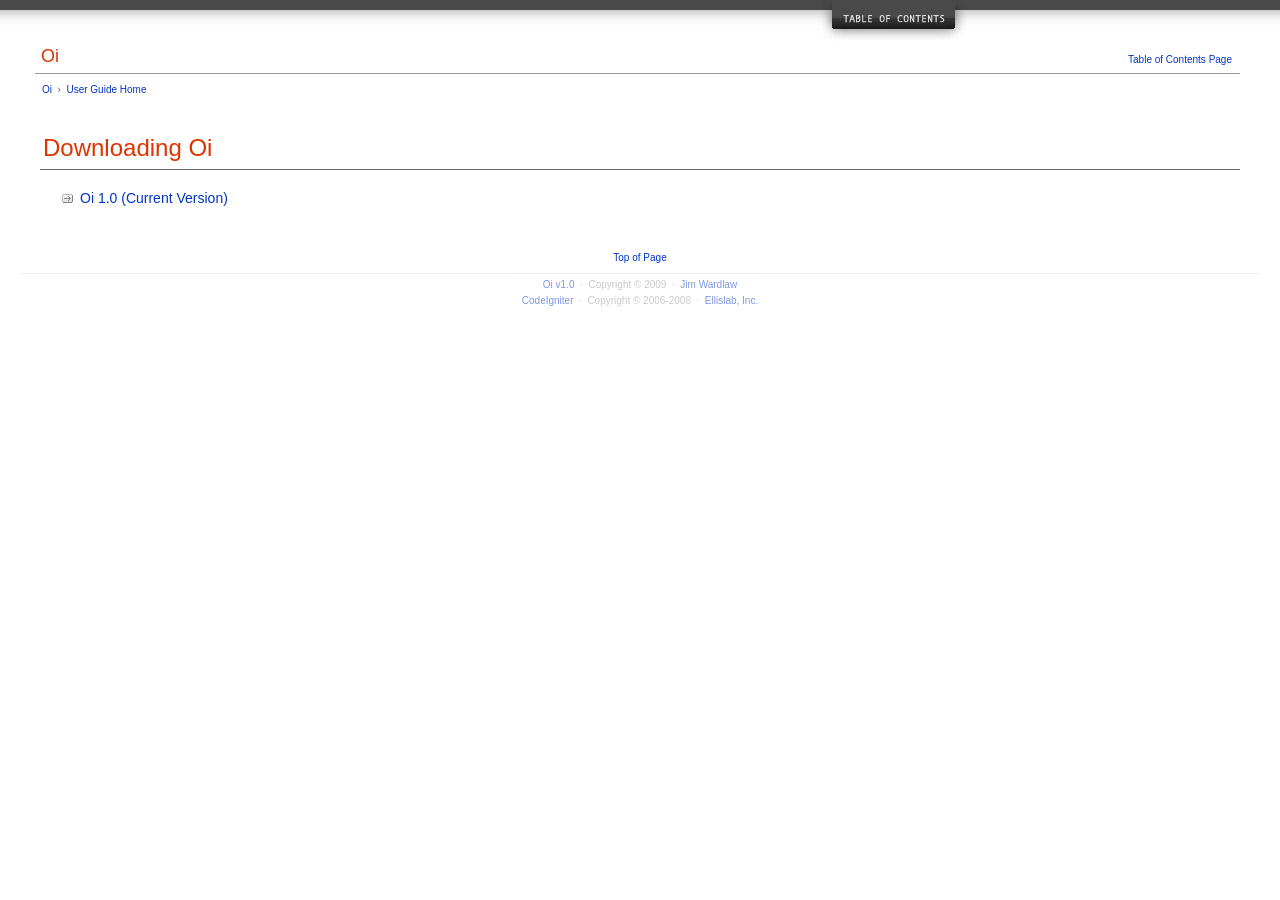
==== user_guide/downloading.html @ 9783ef30 "Added user guide to repo" ====
<!DOCTYPE html PUBLIC "-//W3C//DTD XHTML 1.0 Transitional//EN" "http://www.w3.org/TR/xhtml1/DTD/xhtml1-transitional.dtd">
<html xmlns="http://www.w3.org/1999/xhtml" xml:lang="en" lang="en">
	<head >
		<title>Downloading</title>
		<meta http-equiv="Content-type" content="text/html;charset=UTF-8"/>
		
		<link href="./css/userguide.css" media="screen" rel="stylesheet" type="text/css" />
		<script type="text/javascript" src="./js/jquery-1.3.2.min.js"></script>
		<script type="text/javascript" src="./js/jquery.nav.js"></script>
		<script type="text/javascript" src="./js/chili.js"></script>
		<script type="text/javascript" src="./js/chili/jquery.chili-2.2.js"></script>
		<script type="text/javascript" src="./js/chili/recipes.js"></script>
		
	</head>

<body>

	<!-- START NAVIGATION -->
	<div id="nav">
		<div id="nav_inner">
			<table cellpadding="0" cellspaceing="0" border="0" style="width:98%">
	<tr>
			<td class="td" valign="top">
					<h3></h3>
			<ul>
								<li><a href="./index.html">User Guide Home</a></li>
							</ul>
				</td>
			<td class="td" valign="top">
					<h3>Basic Info</h3>
			<ul>
								<li><a href="./change_log.html">Change Log</a></li>
								<li><a href="./server_req.html">Server Requirements</a></li>
								<li><a href="./troubleshooting.html">Troubleshooting</a></li>
							</ul>
				</td>
			<td class="td" valign="top">
					<h3>Installation</h3>
			<ul>
								<li><a href="./downloading.html">Downloading</a></li>
								<li><a href="./installation.html">Installation</a></li>
							</ul>
				</td>
			<td class="td" valign="top">
					<h3>General Topics</h3>
			<ul>
								<li><a href="./adding_notifications.html">Adding Notifications</a></li>
								<li><a href="./configuration.html">Configuration</a></li>
								<li><a href="./retrieving_notifications.html">Retrieving Notifications</a></li>
							</ul>
				</td>
		<tr>
</table>		</div>
	</div>
	
	<div id="nav2">
		<a name="top">&nbsp;</a>
		<a id="nav_toggle" href="#">
			<img src="./images/nav_toggle_darker.jpg" width="154" height="43" border="0" title="Toggle Table of Contents" alt="Toggle Table of Contents" />
		</a>
	</div>
	
	<div id="masthead">
		<table cellpadding="0" cellspacing="0" border="0" style="width:100%">
			<tr>
				<td><h1>Oi</h1></td>
				<td id="breadcrumb_right"><a href="./toc.html">Table of Contents Page</a></td>
			</tr>
		</table>
	</div>
	<!-- END NAVIGATION -->
	
	<!-- START BREADCRUMB -->
	<table cellpadding="0" cellspacing="0" border="0" style="width:100%">
		<tr>
			<td id="breadcrumb">
				<a href="http://www.stucktogetherwithtape.couk/user_guides/oi">Oi</a> 
				&nbsp;&#8250;&nbsp;
				<a href="..html">User Guide Home</a> 
			</td>
		</tr>
	</table>
	<!-- END BREADCRUMB -->
	
	<br clear="all" />		<!-- START CONTENT -->
		<div id="content">
			<h1>Downloading Oi</h1>

			<ul>
				<li><a href="http://www.stucktogetherwithtape.com/download/oi_1.0.zip">Oi 1.0 (Current Version)</a></li>
			</ul>

		</div>
		<!-- END CONTENT -->
	<!-- START FOOTER -->	
	<div id="footer">
		<p><a href="#top">Top of Page</a></p>
		<div id="copyrights">
			<p>
				<a href="http://www.stucktogetherwithtape.couk/user_guides/oi">Oi v1.0</a> 
				&nbsp;&middot;&nbsp; Copyright &copy; 2009 &nbsp;&middot;&nbsp; 
				<a href="http://www.stucktogetherwithtape.couk">Jim Wardlaw</a>			</p>
			<p>
				<a href="http://codeigniter.com">CodeIgniter</a> 
				&nbsp;&middot;&nbsp; Copyright &#169; 2006-2008 &nbsp;&middot;&nbsp; 
				<a href="http://ellislab.com/">Ellislab, Inc.</a> 
			</p>
		</div>
	</div>
	<!-- END CONTENT -->

</body>
</html>
---- user_guide/css/userguide.css ----
body {
    margin: 0;
    padding: 0;
    font-family: Lucida Grande, Verdana, Geneva, Sans-serif;
    font-size: 14px;
    color: #333;
    background-color: #fff;
}
 
a:link {
    color: #0134c5;
    background-color: transparent;
    text-decoration: none;
    font-weight: normal;
}
 
a:visited {
    color: #0134c5;
    background-color: transparent;
    text-decoration: none;
}
 
a:hover {
    color: #000;
    text-decoration: none;
    background-color: transparent;
}
a[name]:hover {
	color: inherit;
}
 
a.def:link,
a.def:visited {
    color: #333;
    border-bottom: 1px solid #ccc;
}
 
a.def:hover {
    color: #0134c5;
}
 
#googleSearchBox:focus {
	background-color: #FFF9D1;
	border-color: Black;
}
 
#breadcrumb {
    float: left;
    background-color: transparent;
    margin: 10px 0 0 42px;
    padding: 0;
    font-size: 10px;
    color: #666;
}
 
#breadcrumb_right {
    float: right;
    width: 175px;
    background-color: transparent;
    padding: 8px 8px 3px 0;
    text-align: right;
    font-size: 10px;
    color: #666;
}
 
#nav {
    background-color: #494949;
    margin: 0;
    padding: 0;
}
 
#nav2 {
    background: #fff url(../images/nav_bg_darker.jpg) repeat-x left top;
    padding: 0 310px 0 0;
    margin: 0;
    text-align: right;
}
 
#nav_inner {
    background-color: transparent;
    padding: 8px 12px 0 20px;
    margin: 0;
    font-family: Lucida Grande, Verdana, Geneva, Sans-serif;
    font-size: 11px;
}
 
#nav_inner h3 {
    font-size: 12px;
    color: #fff;
    margin: 0;
    padding: 0;
}
 
#nav_inner .td_sep {
    background: transparent url(../images/nav_separator.jpg) repeat-y left top;
    width: 25%;
    padding: 0 0 0 20px;
}
 
#nav_inner td {
    width: 25%;
}
 
#nav_inner p {
    color: #eee;
    background-color: transparent;
    padding: 0;
    margin: 0 0 10px 0;
}
 
#nav_inner ul {
    list-style-image: url(../images/arrow.gif);
    padding: 0 0 0 18px;
    margin: 8px 0 12px 0;
}
 
#nav_inner li {
    padding: 0;
    margin: 0 0 4px 0;
}
 
#nav_inner a {
    color: #eee;
    background-color: transparent;
    text-decoration: none;
    font-weight: normal;
}
 
#nav_inner a:visited {
    color: #eee;
    background-color: transparent;
    text-decoration: none;
}
 
#nav_inner a:hover {
    color: #ccc;
    text-decoration: none;
    background-color: transparent;
}
 
#masthead {
    margin: 0 40px 0 35px;
    padding: 0 0 0 6px;
    border-bottom: 1px solid #999;
}
 
#masthead h1 {
    background-color: transparent;
    color: #e13300;
    font-size: 18px;
    font-weight: normal;
    margin: 0;
    padding: 0 0 6px 0;
}
 
#searchbox {
    background-color: transparent;
    padding: 6px 40px 0 0;
    text-align: right;
    font-size: 10px;
    color: #666;
}
 
#img_welcome {
    border-bottom: 1px solid #D0D0D0;
    margin: 0 40px 0 40px;
    padding: 0;
    text-align: center;
}
 
#content {
    margin: 20px 40px 0 40px;
    padding: 0;
}
 
#content p {
    margin: 12px 20px 12px 0;
}
 
#content h1 {
    color: #e13300;
    border-bottom: 1px solid #666;
    background-color: transparent;
    font-weight: normal;
    font-size: 24px;
    margin: 0 0 20px 0;
    padding: 3px 0 7px 3px;
}
 
#content h2 {
    background-color: transparent;
    border-bottom: 1px solid #999;
    color: #000;
    font-size: 18px;
    font-weight: bold;
    margin: 28px 0 16px 0;
    padding: 5px 0 6px 0;
}
 
#content h3 {
    background-color: transparent;
    color: #333;
    font-size: 16px;
    font-weight: bold;
    margin: 16px 0 15px 0;
    padding: 0 0 0 0;
}
 
#content h4 {
    background-color: transparent;
    color: #444;
    font-size: 14px;
    font-weight: bold;
    margin: 22px 0 0 0;
    padding: 0 0 0 0;
}
 
#content img {
    margin: auto;
    padding: 0;
}

#content em {
	font-weight: normal;
}
#content tt,
#content pre,
#content pre var,
#content pre kbd,
#content pre samp,
#content pre dfn {
    font-family: Consolas, Monaco, Lucida Console, Lucida Sans Typewriter, Courier, Courier New, Sans-serif !important;

}
 

/* Syntax Highlighted Source */
#content pre {
    font-size: 12px;
    background-color: #f9f9f9;
    border: 1px solid #D0D0D0;
    color: #002166;
    display: block;
    margin: 14px 0 14px 0;
    /*padding: 12px 10px 12px 10px;*/
    overflow: auto;
	white-space: pre;
    color: #333;
    max-height: 30em;
}
 
#content pre.full {
	max-height: inherit !important;
}
#content pre var b {
	font-weight: normal;
}
#content td pre {
	margin: 0;
	background: transparent;
	bordeR: none;
	overflow: visible;
	padding: 0;
}
#content pre div.lineNums {
	float: left;
	margin: -12px 4px -12px -10px;
	padding: 12px 6px 12px 14px;
	color: #999;
	background-color: #E0E0E0;
	white-space: pre;
	border-right: 1px solid #CCC;
}
 
#content td.pre {
    font-size: 11px;
    margin: 0;
    padding: .5em 1em;
    display: table-cell;
}
 
#content pre .new {
    font-style: normal;
    background: #DFF4FF;
}
 
#content .path {
    background-color: #EBF3EC;
    border: 1px solid #99BC99;
    color: #005702;
    text-align: center;
    margin: 0 0 14px 0;
    padding: 5px 10px 5px 8px;
}
 
/* PHP Values */
#content dfn {
    font-family: Lucida Grande, Verdana, Geneva, Sans-serif;
    color: #A70000;
    font-weight: bold;
    font-style: normal;
}
/* PHP Default */
#content var {
    font-family: Lucida Grande, Verdana, Geneva, Sans-serif;
    color: #002166;
    font-weight: bold;
    font-style: normal;
}
/* PHP Built-In Methods */
#content var b {
	color: #0134c5;
}
/* Comments */
#content samp {
    font-family: Lucida Grande, Verdana, Geneva, Sans-serif;
    color: #808080;
    font-weight: bold;
    font-style: normal;
}
/* PHP Keywords */
#content kbd {
    font-family: Lucida Grande, Verdana, Geneva, Sans-serif;
    color: #005702;
    font-weight: bold;
    font-style: normal;
}
/* DataMapper Methods */
#content var u {
	color: #DD6600;
	text-decoration: none;
}
#content var u.faded {
	color: #eab992;
}
/* DataMapper fields */
#content var i {
	color: #997733;
	font-style: normal;
}
/* Extension Methods */
#content var s {
	color: #480091;
	text-decoration: none;
}
 
#content ul {
    list-style-image: url(../images/arrow.gif);
    margin: 10px 0 12px 0;
}
 
#content li {
    margin-bottom: 9px;
}
#content table.contributors {
	border-collapse: collapse;
	border: none;
}
#content table.contributors td {
	vertical-align: top;
	padding: 5px;
}
#content table.contributors ul {
	list-style: square;
	color: #CCC;
}
#content table.contributors li {
	 margin-top: 3px;
	 margin-bottom: 3px;
}
 
#content li p {
    margin-left: 0;
    margin-right: 0;
}
 
#content .tableborder {
    border: 1px solid #999;
}
 
#content th {
    font-weight: bold;
    text-align: left;
    font-size: 12px;
    background-color: #666;
    color: #fff;
    padding: 4px;
}
 
#content .tableborder td {
    font-weight: normal;
    font-size: 12px;
    padding: 6px;
    background-color: #f3f3f3;
}
 
#content .tdpackage {
    font-weight: normal;
    font-size: 12px;
}
 
#content .important {
    background: #FBE6F2;
    border: 1px solid #D893A1;
    color: #333;
    margin: 10px 0 5px 0;
    padding: 10px;
}
#content .important strong em {
	font-weight: bold;
	color: Maroon;
	font-style: normal;
}
 
#content .note {
    background: #FFF9D1;
    border: 1px solid #D8A969;
    color: #333;
    margin: 10px 0 5px 0;
    padding: 10px;
}
#content .note strong em {
	font-weight: bold;
	color: #b27140;
	font-style: normal;
}
 
#content div.highlight,
#content p.highlight {
    background: #F8F8F8;
    border: 1px solid #CCC;
    color: #333;
    margin: 10px 0 5px 0;
    padding: 10px;
}
 
#content div.highlight pre,
#content p.highlight pre,
#content .note pre,
#content .important pre {
    background-color: White;
}
 
#content .important p, #content .note p, #content div.highlight p {
    margin: 6px 0 8px 0;
    padding: 0;
}
 
#content .important h3, #content .note h3, #content div.highlight h3 {
    margin-top: 0;
}
 
#content .important .leftpad {
    margin: 6px 0 8px 0;
    padding-left: 20px;
}
 
#content .critical {
    background: #FBE6F2;
    border: 1px solid #E68F8F;
    color: #333;
    margin: 10px 0 5px 0;
    padding: 10px;
}
 
#content .critical p {
    margin: 5px 0 6px 0;
    padding: 0;
}
 
#content dt {
    margin-top: 20px;
    font-weight: bold;
}
 
#content dd {
    margin-left: 30px;
}
 
#content dd p {
    margin: .5em 0;
}
 
#content dl .see {
    font-weight: normal;
    font-style: italic;
    font-size: 12px;
}
 
#content.downloads .current {
    list-style: none;
    position: relative;
    height: 132px;
}
 
#content.downloads .full a {
    display: block;
    position: absolute;
    top: 0;
    left: 0;
    width: 261px;
    height: 45px;
    padding: 50px 28px 0 3px;
    padding-right: 30px;
    text-align: center;
    color: White;
    background: White url(../images/download.png) no-repeat left top;
    text-shadow: 0 2px 2px rgba(10, 10, 10, 50);
}
 
#content.downloads .full a:hover, #content.downloads .full a:active {
    background-position: left -300px;
    color: #e13300;
}
 
#content.downloads .lite,
#content.downloads .feed {
    position: absolute;
    top: 95px;
    left: 3px;
    width: 261px;
    text-align: center;
}
#content.downloads .feed {
	top: 118px;
	font-size: .95em;
}
 
#content .example {
    float: right;
    margin: 0 0 1em 2em;
    padding: 0 0 1em 0;
    font-size: .75em;
    background-color: #F2F2F2;
    border: 1px solid #D0D0D0;
    color: #666;
    width: 200px;
}
#content .example h4 {
    color: #333;
    background: #E0E0E0 url(../images/example.png) no-repeat 2px 2px;
    font-weight: bold;
    font-size: inherit;
    margin: 0 0 1.5em 0;
    padding: .5em .5em .5em 20px;
    border-bottom: 1px solid #D0D0D0;
}
#content .example p {
    margin: .5em 0;
    padding: 0 1em;
    text-align: center;
}
/* allows tables to 'wrap' around example blocks */ 
#content .exampleWrap {
	padding-right: 224px;
}
 
#footer {
    background-color: transparent;
    font-size: 10px;
    padding: 16px 0 15px 0;
    margin: 20px 0 0 0;
    text-align: center;
	clear: both;
}
 
#footer p {
    font-size: 10px;
    color: #999;
    text-align: center;
}
 
#copyrights {
    border-top: 1px solid #DDD;
    margin: 1em 2em 0;
    opacity: .50;
    filter: Alpha( Opacity = 50);
}
 
#copyrights:hover {
    opacity: 1;
    filter: none;
}
 
#copyrights p {
    margin: .5em 0;
}
 
#footer address {
    font-style: normal;
}
 
.center {
    text-align: center;
}
 
img {
    padding: 0;
    border: 0;
    margin: 0;
}
 
.nopad {
    padding: 0;
    border: 0;
    margin: 0;
}
 
form {
    margin: 0;
    padding: 0;
}
 
.input {
    font-family: Lucida Grande, Verdana, Geneva, Sans-serif;
    font-size: 11px;
    color: #333;
    border: 1px solid #B3B4BD;
    width: 100%;
    font-size: 11px;
    height: 1.5em;
    padding: 0;
    margin: 0;
}
 
.search {
	width: 175px;
}
 
.textarea {
    font-family: Lucida Grande, Verdana, Geneva, Sans-serif;
    font-size: 14px;
    color: #143270;
    background-color: #f9f9f9;
    border: 1px solid #B3B4BD;
    width: 100%;
    padding: 6px;
    margin: 0;
}
 
.select {
    background-color: #fff;
    font-size: 11px;
    font-weight: normal;
    color: #333;
    padding: 0;
    margin: 0 0 3px 0;
}
 
.checkbox {
    background-color: transparent;
    padding: 0;
    border: 0;
}
 
.submit {
    background-color: #000;
    color: #fff;
    font-weight: normal;
    font-size: 10px;
    border: 1px solid #fff;
    margin: 0;
    padding: 1px 5px 2px 5px;
}


/* CHILLI */
#content pre {
	font-size: 12px;
	line-height: 20px;
	overflow: auto;
	background: url(../images/code_bg.jpg);
	/*margin: 10px 0 20px 0;*/
	margin-top: 10px;
	padding: 20px 0;
	width: 100%; 
}

#content pre code { 
	display: block; 
	font-size: 14px;
	margin-left: 20px; 
}

#content pre code ol {padding: 0; margin: 0;}

#content pre code li {padding: 0; margin: 0 0 0 15px;}


.codeswitch {
	display: block; 
	font-size: 12px;
	margin-top: 10px;
}

.copycode {
	font-family: Monaco, "Courier New", Courier, monospace;
	border-color: #cccccc;
	border-width: 1px;
	border-style: solid;
	background-color: #FEFEFE;	
	color: #333;
	display: none;
	line-height: 20px;
	font-size: 12px;
	margin-top: 10px;
	padding: 20px 0 20px 10px;
	width: 100%;
}
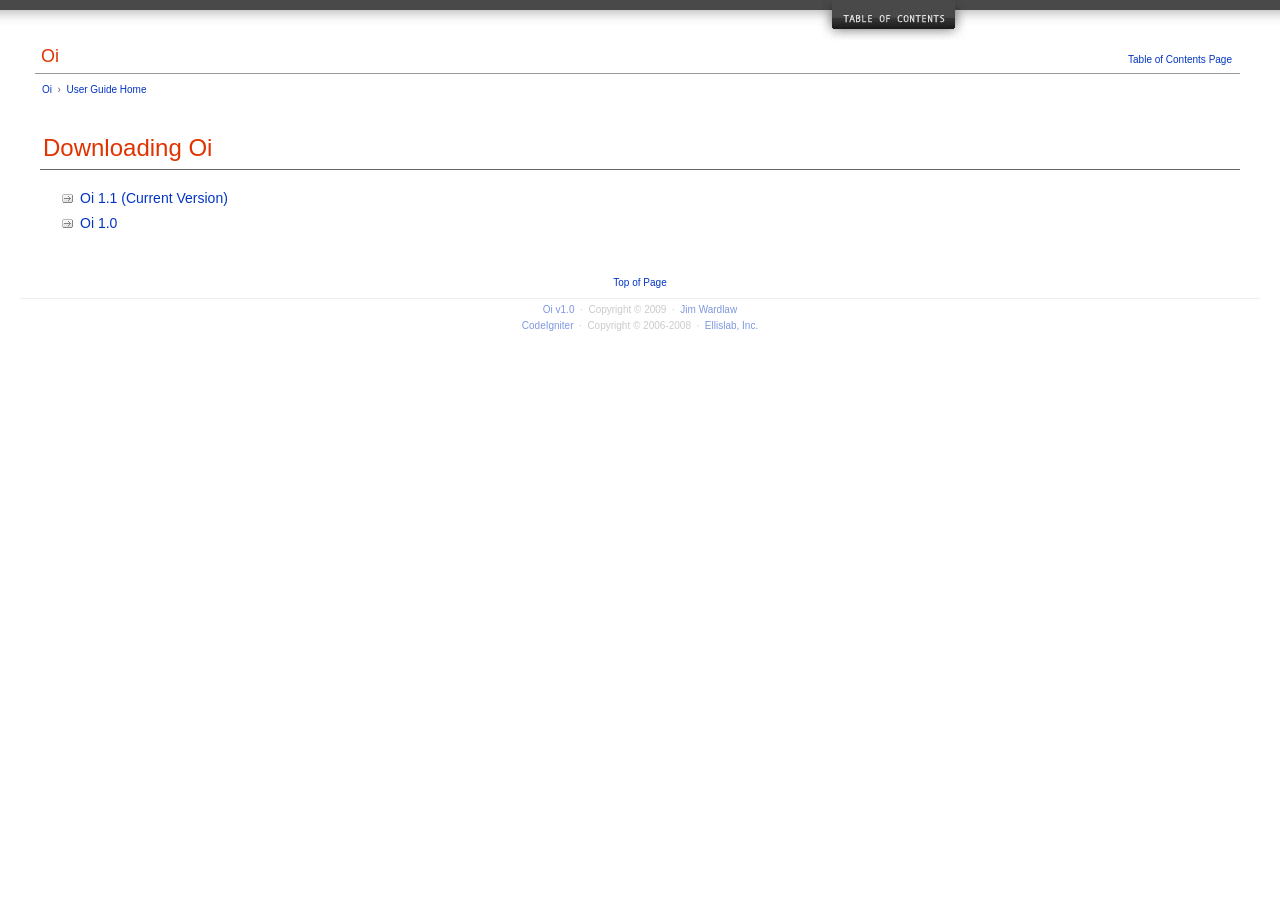
==== commit a598a15c: "added new download link" ====
--- a/user_guide/downloading.html
+++ b/user_guide/downloading.html
@@ -87,7 +87,8 @@
 			<h1>Downloading Oi</h1>
 
 			<ul>
-				<li><a href="http://www.stucktogetherwithtape.com/download/oi_1.0.zip">Oi 1.0 (Current Version)</a></li>
+				<li><a href="http://www.stucktogetherwithtape.com/download/oi_1.1.zip">Oi 1.1 (Current Version)</a></li>
+					<li><a href="http://www.stucktogetherwithtape.com/download/oi_1.0.zip">Oi 1.0</a></li>
 			</ul>
 
 		</div>
